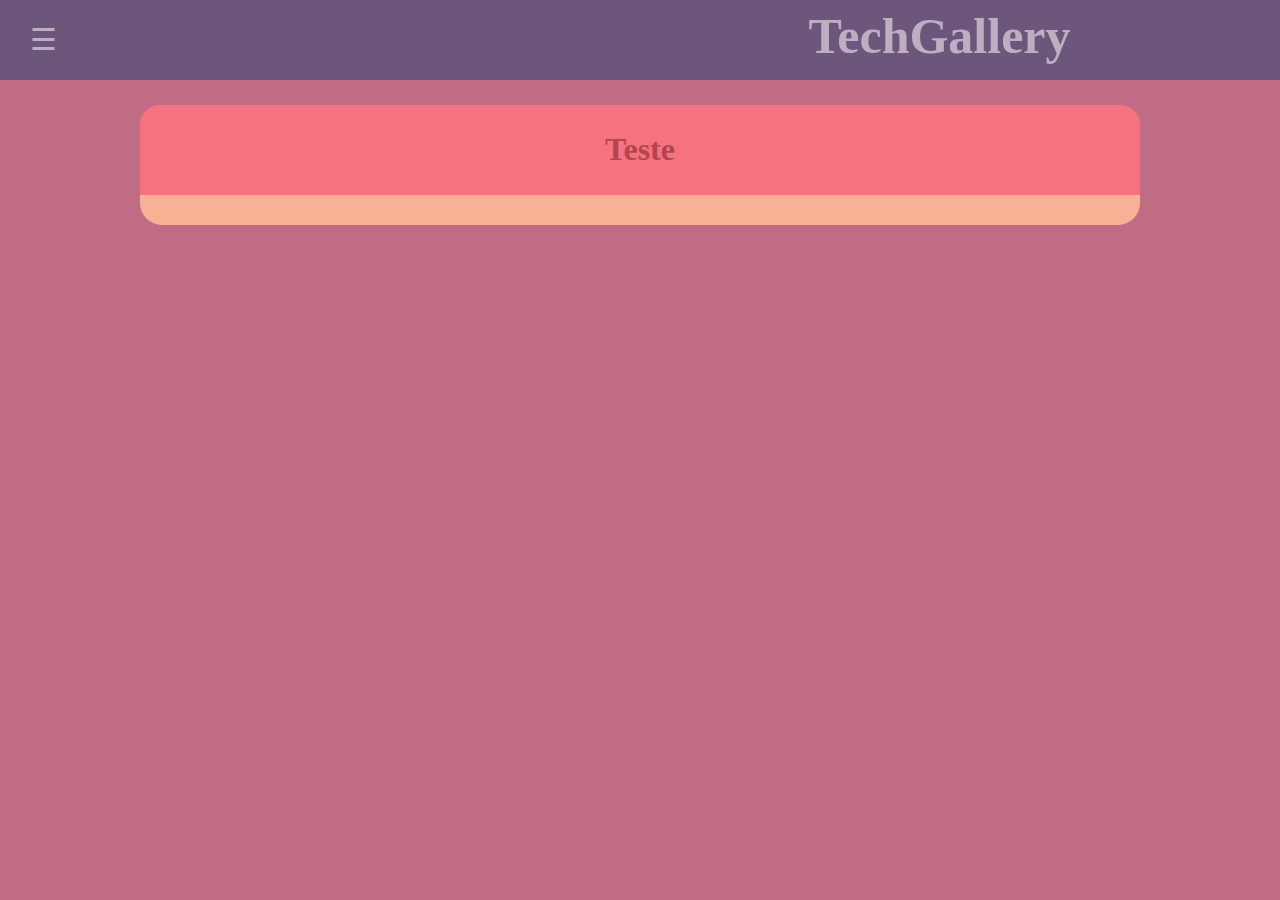
==== index.html @ b11e2073 "organized system" ====
<!DOCTYPE html>
<html lang="pt-BR">
<head>
    <meta charset="UTF-8">
    <meta name="viewport" content="width=device-width, initial-scale=1.0">
    <link rel="stylesheet" href="https://cdn.jsdelivr.net/npm/bootstrap-icons@1.11.3/font/bootstrap-icons.min.css">
    <link rel="stylesheet" href="./assets/css/main/style_main.css">
    <link rel="stylesheet" href="./assets/css/mediaquery/style_mediaquery_main.css">
    <link rel="stylesheet" href="./assets/css/main/style_menu.css">
    <link rel="stylesheet" href="./assets/css/mediaquery/style_mediaquery_menu.css">
    <script src=".//assets/js/script_menu.js" defer></script>
    <title>Home</title>
</head>
<body>
    <header>
        <a href="#" class="btm-open" onclick="openMenu()">&#9776;</a>
        <div class="itens_centralizer">
            <h1 class="main_title">TechGallery</h1>
            <div class="icons_container">
                <i id="icon" class="bi bi-github"></i>
                <i id="icon" class="bi bi-file-earmark-post"></i>
                <i id="icon" class="bi bi-triangle-fill"></i>
            </div>
        </div>
    </header>
    <nav id="menu">
        <a href="#" class="btm-close" onclick="closeMenu()">&times;</a>
        <a href="./index.html">Home</a>
        <a href="./public/servers_configuration.html">Configuração de servidores</a>
        <a href="./public/database_algorithms.html">Algoritimos de banco de dados</a>
        <a href="./public/javaScript_programs.html">Programas em JavaScript</a>
        <a href="./public/about.html">Sobre</a>
    </nav>
    <main id="content">
        <div class="container">
            <div class="container_title">
                <h1>Teste</h1>
            </div>
            <article>
                <div class="content_container">
                    
                </div>
            </article>
        </div>
    </main>
    <footer>

    </footer>
</body>
</html>
---- assets/css/main/style_main.css ----
body{
    background-color: rgb(192, 108, 132);
    color: black;
    font-family: 'Times New Roman', Times, serif;
    margin: 0;
    height: 100vh;
}
header{
    background-color: rgb(108, 86, 123);
    height: 50px;
    padding: 15px;
    display: flex;
    align-items: center;
}
.itens_centralizer{
    display: flex;
    font-size: 25px;
    margin-left: 83.5vh;
}
.main_title{
    color: rgb(189, 174, 194);
}
.icons_container{
    margin-left: 70vh;
    margin-top: 50px;
}
#icon{
    margin-right: 10px;
    color: rgb(189, 174, 194);
    transition: 300ms;
}
#icon:hover{
    color: rgb(223, 212, 226);
    transition: 300ms;
}
.container{
    background-color: rgb(248, 177, 149);
    margin: 15px;
    padding: 0px;
    height: auto;
    padding-bottom: 15px;
    width: 1000px;
    border-radius: 22px;
}
.image_centralizer{
    width: 1000px;
    display: flex;
    justify-content: center;
}
img{
    border-radius: 15px;
}
.container_title{
    background-color: rgb(246, 114, 128);
    width: auto;
    justify-content: center;
    align-items: center;
    text-align: center;
    padding: 5px;
    color: rgb(180, 69, 80);
    border-top-left-radius: 20px;
    border-top-right-radius: 20px;
    margin-bottom: 15px;
}
.content_container{
    width: 940px;
    text-align: justify;
    padding-left: 30px;
    padding-right: 30px;
}
.content_title{
    color: rgb(190, 95, 57);
}
---- assets/css/mediaquery/style_mediaquery_main.css ----
@media (max-width:1000px) {
    .container{
        margin: 15px;
        padding: 0px;
        height: auto;
        width: 250px;
        border-radius: 15px;
    }
}

@media(max-width:700px) {
    
}


@media (max-width:450px) {
    
}
---- assets/css/main/style_menu.css ----
nav{
    background-color: rgb(108, 86, 123);
    height: 100%;
    width: 0px;
    position: fixed;
    top: 0;
    left: 0;
    z-index: 1;
    overflow: hidden;
}
.btm-open{
    font-size: 30px;
    margin-bottom: 27px;
    margin-left: 15px;
    color: rgb(189, 174, 194);
}
.btm-close{
    font-size: 48.7px;
    color: rgb(189, 174, 194);
}
nav a{
    margin-top: 0;
    font-size: 20px;
    transition: 0.35s;
    color: rgb(189, 174, 194);
    display: block;
    padding: 12px 10px 12px 32px;
}
nav a:hover{
    color: rgb(108, 86, 123);
    background-color: rgb(189, 174, 194);
    transition: 0.3s;
}
main{
    display: flex;
    justify-content: center;
    padding: 10px;
    transition: 0.35s;
}
a{
    margin-top: 26px;
    text-decoration: none;
}
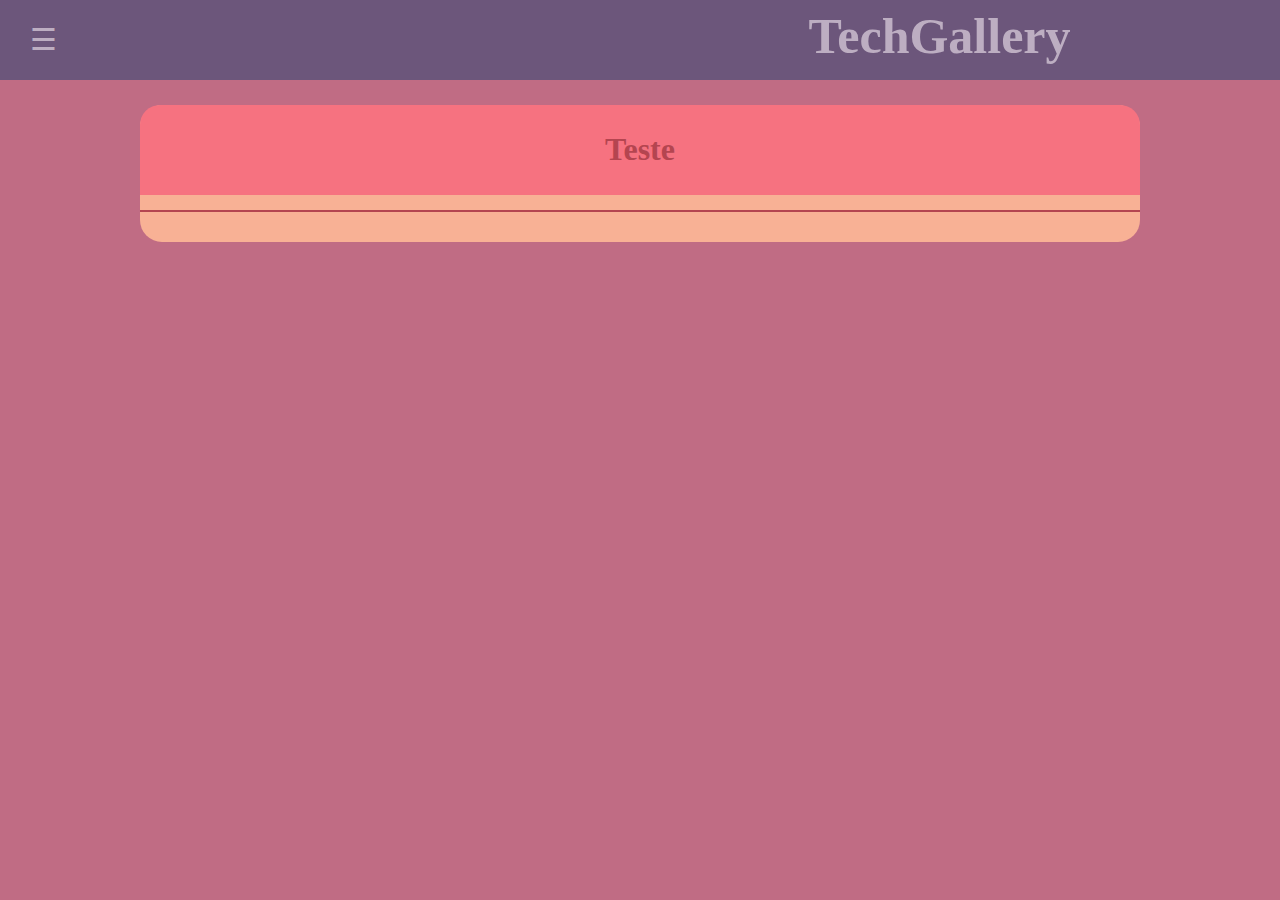
==== commit 56f33d64: "more information" ====
--- a/index.html
+++ b/index.html
@@ -4,11 +4,11 @@
     <meta charset="UTF-8">
     <meta name="viewport" content="width=device-width, initial-scale=1.0">
     <link rel="stylesheet" href="https://cdn.jsdelivr.net/npm/bootstrap-icons@1.11.3/font/bootstrap-icons.min.css">
-    <link rel="stylesheet" href="./assets/css/main/style_main.css">
-    <link rel="stylesheet" href="./assets/css/mediaquery/style_mediaquery_main.css">
-    <link rel="stylesheet" href="./assets/css/main/style_menu.css">
-    <link rel="stylesheet" href="./assets/css/mediaquery/style_mediaquery_menu.css">
-    <script src=".//assets/js/script_menu.js" defer></script>
+    <link rel="stylesheet" href="assets/css/main/style_main.css">
+    <link rel="stylesheet" href="assets/css/mediaquery/style_mediaquery_main.css">
+    <link rel="stylesheet" href="assets/css/main/style_menu.css">
+    <link rel="stylesheet" href="assets/css/mediaquery/style_mediaquery_menu.css">
+    <script src="assets/js/script_menu.js" defer></script>
     <title>Home</title>
 </head>
 <body>
@@ -25,11 +25,11 @@
     </header>
     <nav id="menu">
         <a href="#" class="btm-close" onclick="closeMenu()">&times;</a>
-        <a href="./index.html">Home</a>
-        <a href="./public/servers_configuration.html">Configuração de servidores</a>
-        <a href="./public/database_algorithms.html">Algoritimos de banco de dados</a>
-        <a href="./public/javaScript_programs.html">Programas em JavaScript</a>
-        <a href="./public/about.html">Sobre</a>
+        <a href="index.html">Home</a>
+        <a href="public/servers_configuration.html">Configuração de servidores</a>
+        <a href="public/database_algorithms.html">Algoritimos de banco de dados</a>
+        <a href="public/javaScript_programs.html">Programas em JavaScript</a>
+        <a href="public/about.html">Sobre</a>
     </nav>
     <main id="content">
         <div class="container">
@@ -40,11 +40,9 @@
                 <div class="content_container">
                     
                 </div>
+                <hr>
             </article>
         </div>
     </main>
-    <footer>
-
-    </footer>
 </body>
 </html>--- a/assets/css/main/style_main.css
+++ b/assets/css/main/style_main.css
@@ -21,7 +21,7 @@
     color: rgb(189, 174, 194);
 }
 .icons_container{
-    margin-left: 70vh;
+    margin-left: 68vh;
     margin-top: 50px;
 }
 #icon{
@@ -70,4 +70,69 @@
 }
 .content_title{
     color: rgb(190, 95, 57);
+}
+.content_container{
+    align-self: center;
+    text-align: center;
+}
+.divided_container{
+    display: flex;
+    justify-content: center;
+    gap: 25vh;
+}
+.divided_container2{
+    display: flex;
+    justify-content: center;
+    gap: 10vh;
+}
+.divided_container_button{
+    display: flex;
+    justify-content: center;
+    gap: 50vh;
+    margin: 15px;
+}
+.divided_container_button2{
+    display: flex;
+    justify-content: center;
+    gap: 34vh;
+    margin: 15px;
+}
+.divided_container_button3{
+    display: flex;
+    justify-content: center;
+    gap: 18vh;
+    margin: 15px;
+}
+.descending{
+    margin-left: 18px;
+}
+.beginning{
+    margin-right: 30px;
+    margin-left: 30px;
+}
+button{
+    background-color: rgb(180, 69, 80);
+    color: rgb(246, 114, 128);
+    border: none;
+    border-radius: 15px;
+    padding: 15px;
+    font-size: 18px;
+    transition: 0.3s;
+}
+.res{
+    width: 32%;
+    padding: 15px;
+    border-radius: 15px;
+    text-align: center;
+    font-size: 18px;
+    color: rgb(255, 255, 255);
+    background-color: rgb(246, 114, 128);
+    transition: 0.3s;
+}
+hr{
+    margin-top: 15px;
+    background-color: rgb(180, 69, 80);
+    height: 2px;
+    margin-bottom: 15px;
+    border: 0;
 }--- a/assets/css/main/style_menu.css
+++ b/assets/css/main/style_menu.css
@@ -34,6 +34,8 @@
 main{
     display: flex;
     justify-content: center;
+    justify-self: center;
+    flex-direction: column;
     padding: 10px;
     transition: 0.35s;
 }
